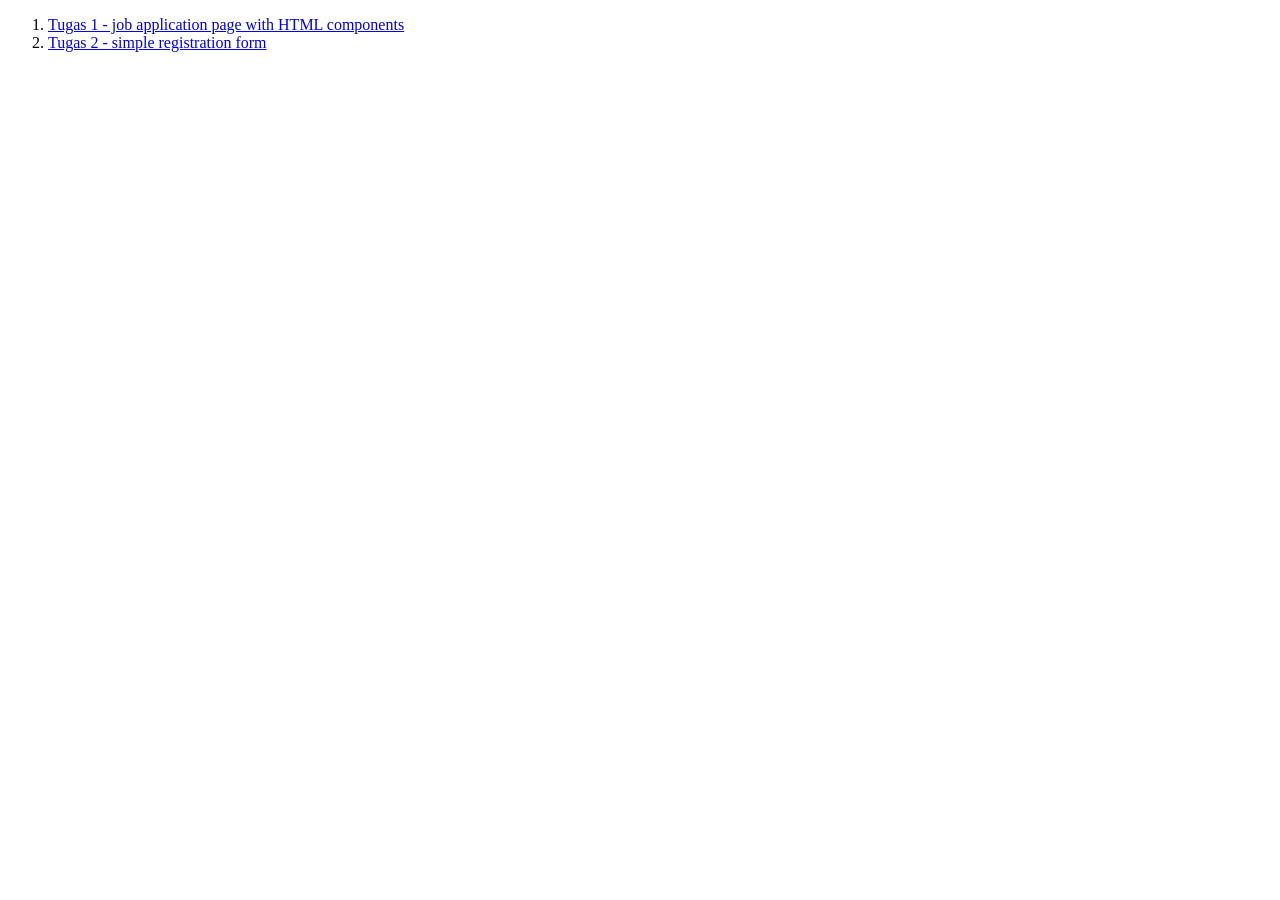
==== index.html @ f025e77b "feat: add tugas-2 navigation link in index.html" ====
<!doctype html>
<html lang="en">
  <head>
    <meta charset="UTF-8" />
    <meta name="viewport" content="width=device-width, initial-scale=1.0" />
    <title>Document</title>
  </head>
  <body>
    <ol>
      <li>
        <a href="./tugas-1/index.html" target="_blank" rel="noopener noreferrer"
          >Tugas 1 - job application page with HTML components</a
        >
      </li>
      <li>
        <a href="./tugas-2/index.html" target="_blank" rel="noopener noreferrer"
          >Tugas 2 - simple registration form</a
        >
      </li>
    </ol>
  </body>
</html>
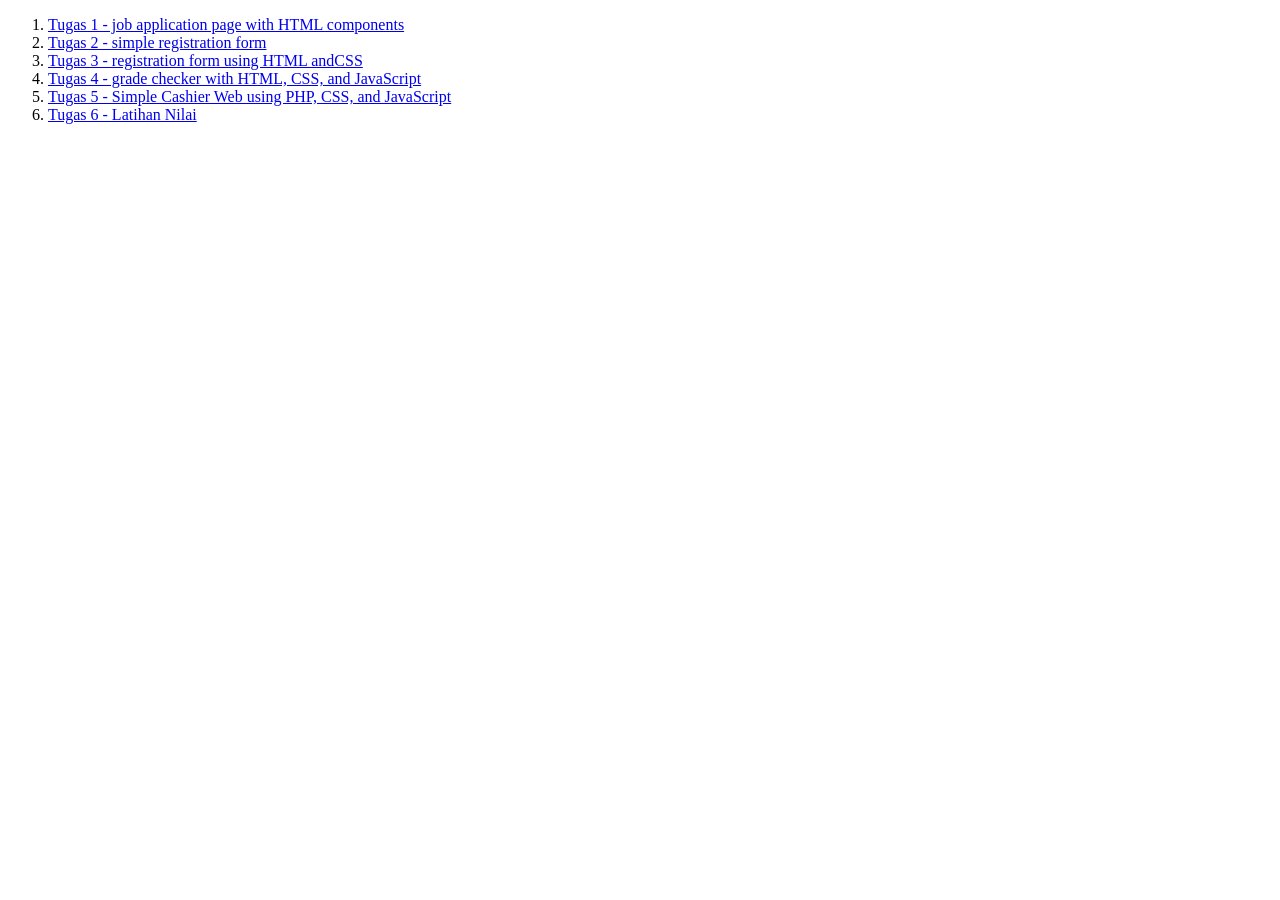
==== commit 0247e3cd: "feat: add tugas-6 navigation link in index.html" ====
--- a/index.html
+++ b/index.html
@@ -17,6 +17,32 @@
           >Tugas 2 - simple registration form</a
         >
       </li>
+      <li>
+        <a href="./tugas-3/index.html" target="_blank" rel="noopener noreferrer"
+          >Tugas 3 - registration form using HTML andCSS</a
+        >
+      </li>
+      <li>
+        <a href="./tugas-4/index.html" target="_blank" rel="noopener noreferrer"
+          >Tugas 4 - grade checker with HTML, CSS, and JavaScript</a
+        >
+      </li>
+      <li>
+        <a
+          href="https://web-kasir-sederhana.page.gd/"
+          target="_blank"
+          rel="noopener noreferrer"
+          >Tugas 5 - Simple Cashier Web using PHP, CSS, and JavaScript</a
+        >
+      </li>
+      <li>
+        <a
+          href="https://grade-checker-php.page.gd"
+          target="_blank"
+          rel="noopener noreferrer"
+          >Tugas 6 - Latihan Nilai</a
+        >
+      </li>
     </ol>
   </body>
 </html>
